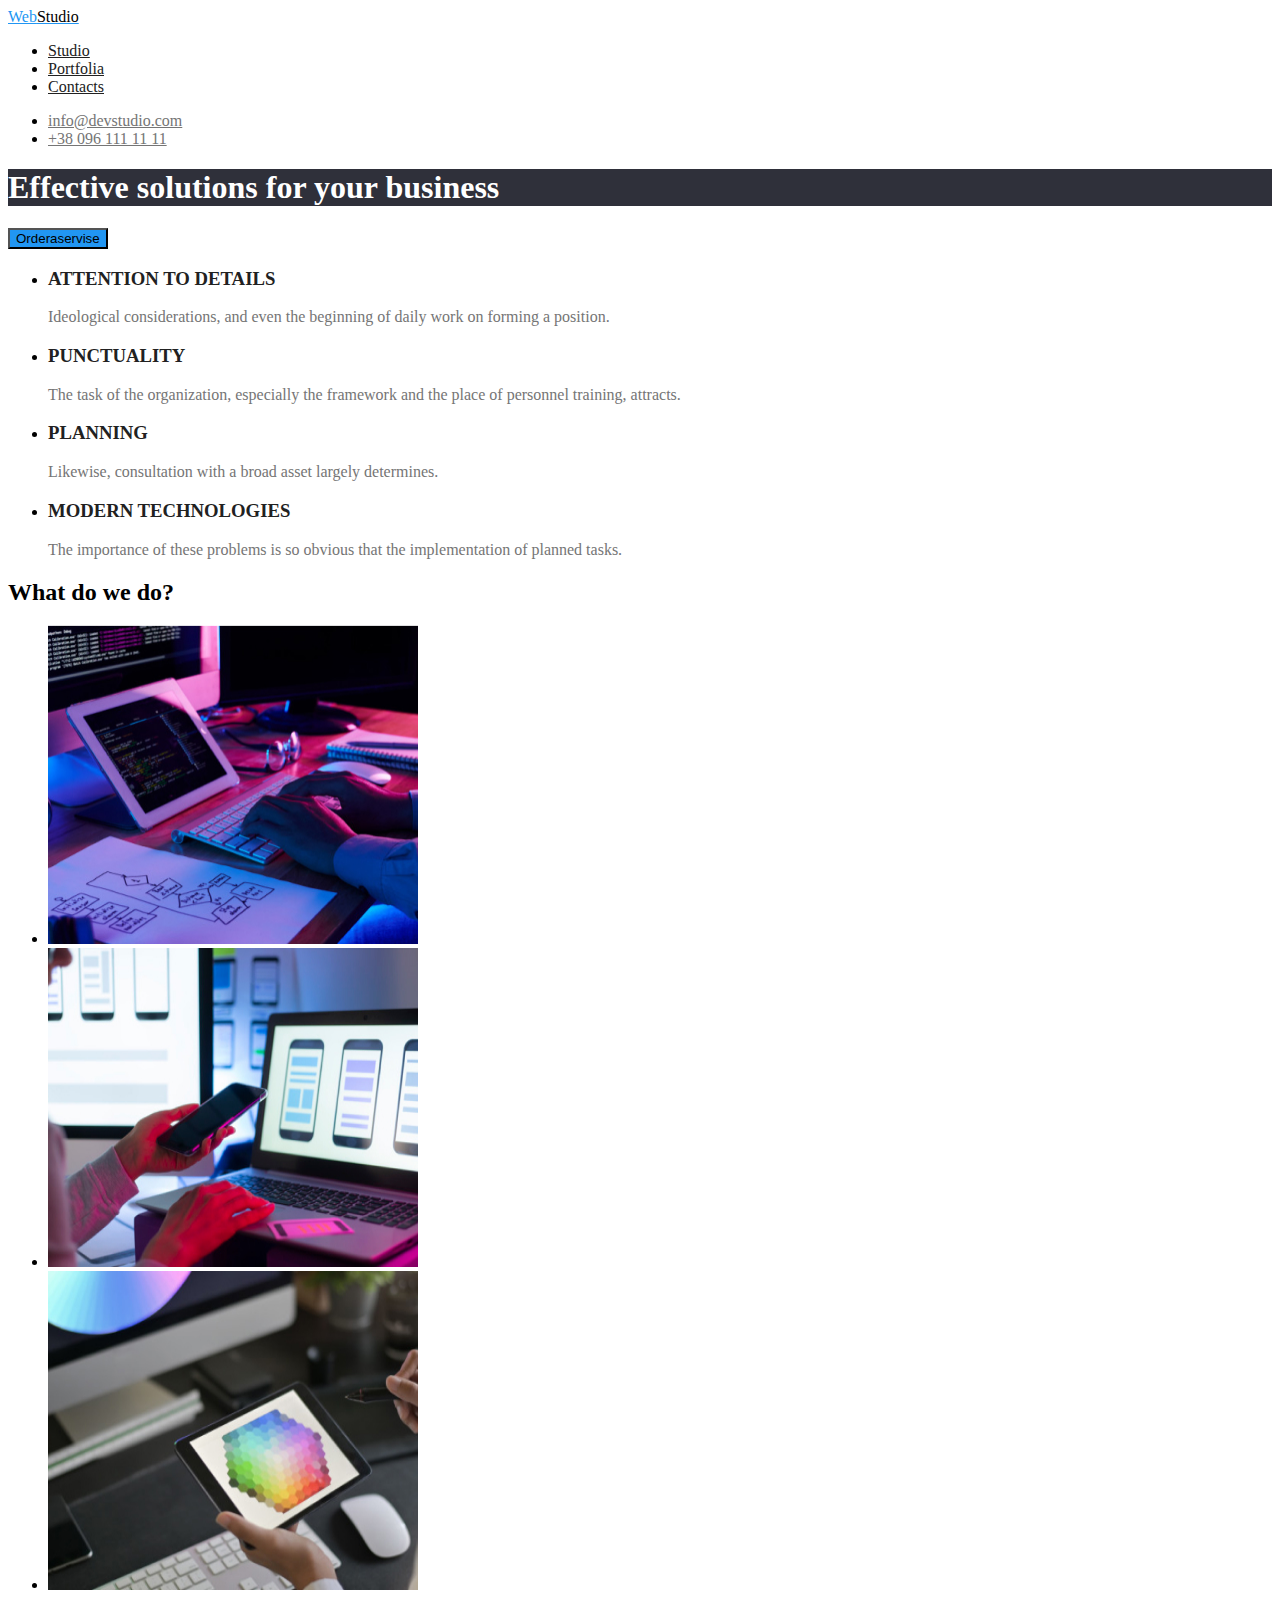
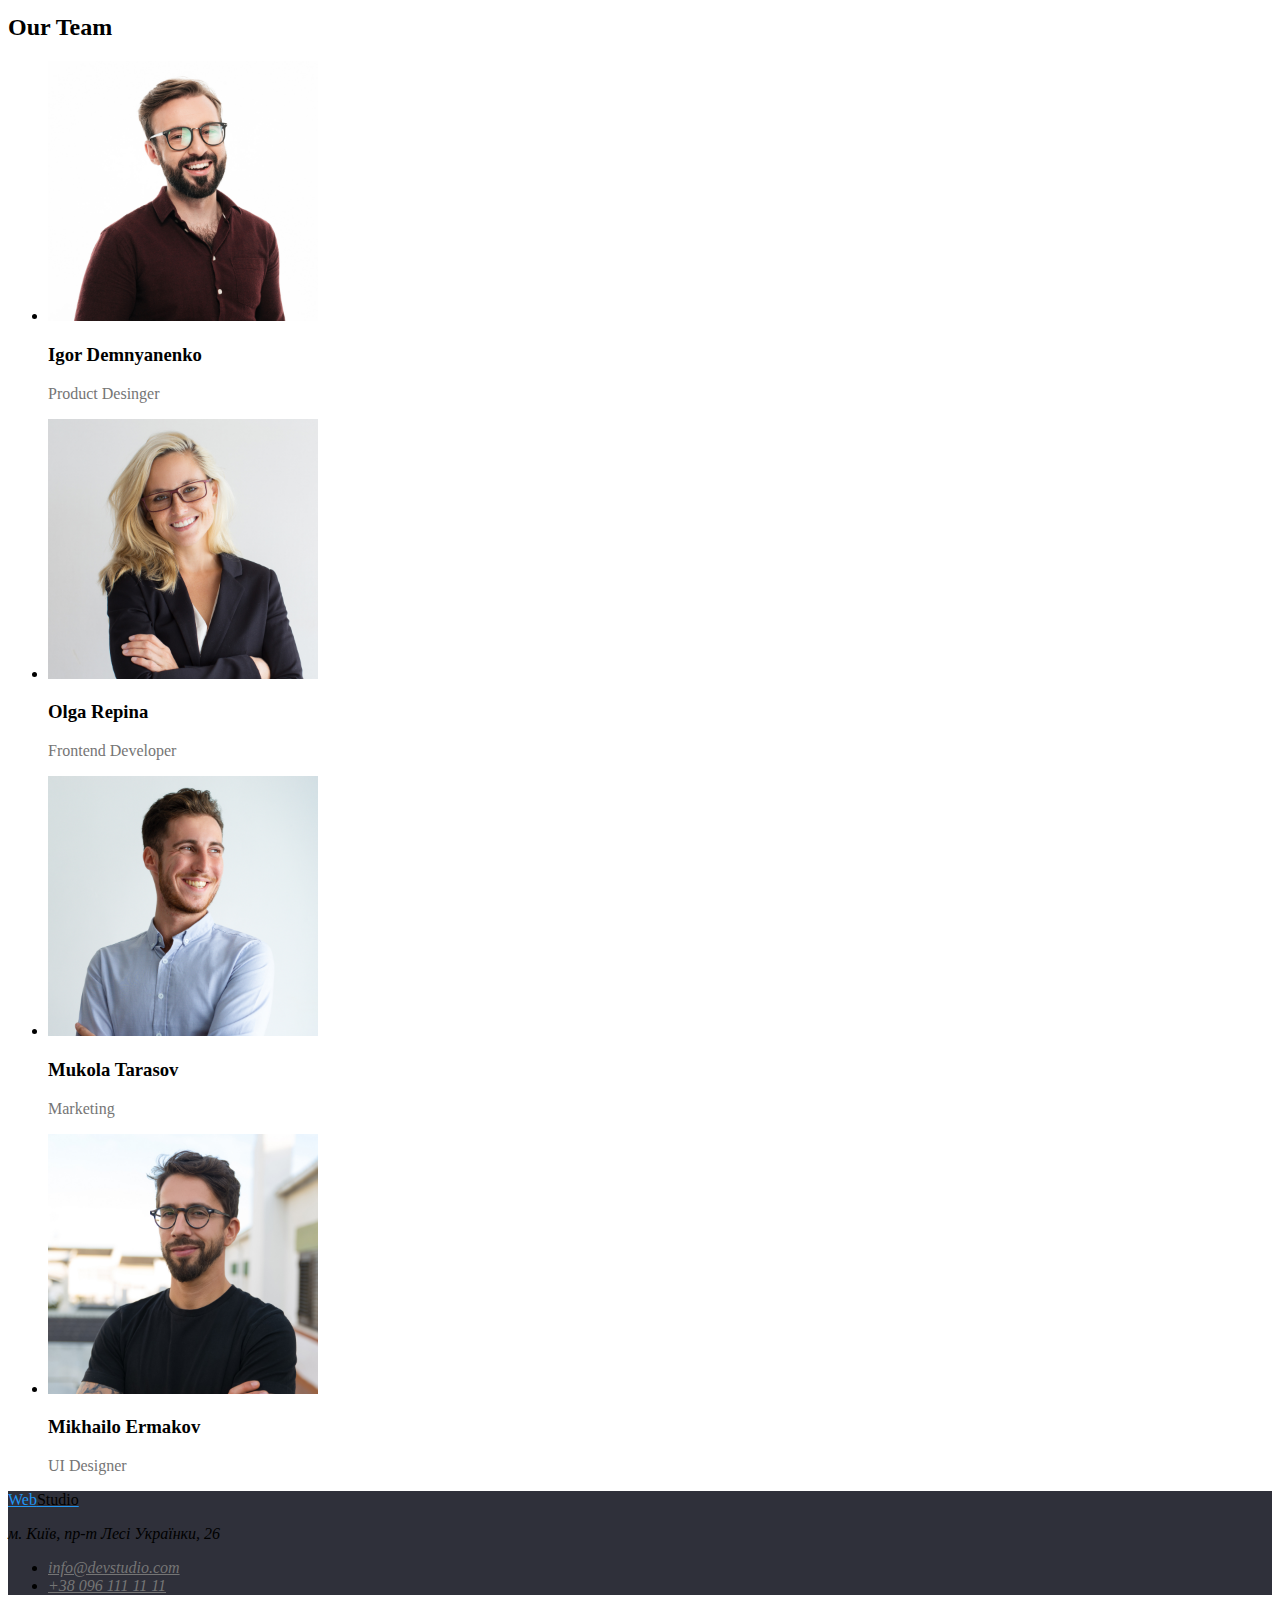
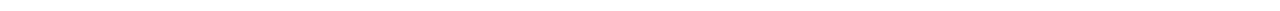
==== index.html @ 9c4b86ba "webstudio" ====
<!DOCTYPE html>
<html lang="en">
<head>
    <meta charset="UTF-8">
    <meta name="viewport" content="width=device-width, initial-scale=1.0">
    <title>Studio</title>
    <link rel="stylesheet" href="./css/style.css">
</head>
<body>
    <header>
        <a href=""class="web">Web<span class="studio">Studio</span></a>
    <nav>
        <ul>
            <li><a  href="" class="header-item">Studio</a></li>
            <li><a href=./portfolio.html class="header-item">Portfolia</a></li>
            <li><a href="" class="header-item">Contacts</a></li>
        </ul>
    </nav>
    <ul>
                    <li><a href="mailto:info@devstudio.com" class="header-item-2">info@devstudio.com</a> </li>
            <li><a href="tel:+380961111111" class="header-item-2">+38 096 111 11 11</a></li>
    </ul>
    </header>
    <main>
        <section>
        <h1 class="h1">Effective solutions for your business</h1>
        <button type="button">Orderaservise</button>
        </section>
        <section>
            <h2 class="none">Our features</h2>
            <ul>
                <li>
                        <h3 class="ashka3">ATTENTION TO DETAILS</h3>
        <p class="peshka"> Ideological considerations, and even the beginning  of daily work on forming a position.</p>
                </li>
                <li>
                        <h3 class="ashka3">PUNCTUALITY</h3>
        <p class="peshka">The task of the organization, especially the framework  and the place of personnel training, attracts.</p>
                </li>
                <li>
                                <h3 class="ashka3">PLANNING</h3>
        <p class="peshka">Likewise, consultation with a broad asset largely determines.</p>
                </li>
                <li>
                        <h3 class="ashka3">MODERN TECHNOLOGIES</h3>
        <p class="peshka">The importance of these problems is so obvious that the implementation of planned tasks.</p>
                </li>
            </ul>
        </section>
        <section>
        <h2>What do we do?</h2>
        <ul>
               <li><img src="./images/computer.jpg" alt="computer" width="370" height="319"></li>
                    <li><img src="./images/box2.jpg" alt="phone with computer" width="370" height="319"></li>
                    <li><img src="./images/img.jpg" alt="tablet" width="370" height="319"></li>
        </ul>
        </section>
        <section>
        <h2>Our Team</h2>
        <ul>
            <li>
                <article>
            <img src="./images/img(1).jpg" alt="man" width="270" height="260">
            <h3>Igor Demnyanenko</h3>
            <p class="peshka0">Product Desinger </p>
            </article>
            </li>
            <li>
                <article>
                    <img src="./images/img(3).jpg" alt="women" width="270" height="260">
                    <h3>Olga Repina</h3>
                    <p class="peshka0">Frontend Developer</p>
                </article>
            </li>
            <li>
                <article>
                    <img src="./images/img(4).jpg" alt="men" width="270" height="260">
                    <h3>Mukola Tarasov</h3>
                    <p class="peshka0">Marketing</p>
                </article>
            </li>
            <li>
                <article>
                    <img src="./images/img(5).jpg" alt="men" width="270" height="260">
                    <h3>Mikhailo Ermakov</h3>
                    <p class="peshka0">UI Designer</p>
                </article>
            </li>
        </ul>
        </section>
    </main>
    <footer>
        <a href="" class="web">Web<span class="studio">Studio</span></a>
        <address>
            <p>м. Київ, пр-т Лесі Українки, 26</p>
            <ul>
                <li> <a href="mailto:info@devstudio.com" class="header-item-2"> info@devstudio.com </a> </li>
                <li><a href="tel:+380961111111" class="header-item-2">+38 096 111 11 11</a></li>
            </ul>
        </address>
    </footer>
</body>
</html>
---- css/style.css ----
:root {
   --siniy: #2196F3;
   --cherniy: #000000;
   --seriy: #212121;
   --seriychik: #757575;
   --bely: #FFFFFF;
   --seriyniy: #2F303A;
}



.web {
   color:var(--siniy) ;
}
.studio {
   color:var(--cherniy)
}
.header-item {
   color: var(--seriy);
}
.header-item-2 {
   color: var(--seriychik);
}
.none {
   display: none;
}
button {
   background-color: var(--siniy);
}
.h1 {
   color: var(--bely);
   background-color: var(--seriyniy);
}
.peshka {
   color: var(--seriychik);
}
.ashka3 {
   color: var(--seriy);
}
.header-item:hover {
   color: var(--siniy);
}
.header-item-2:hover {
   color: var(--siniy);
}
.peshka0 {
   color: var(--seriychik);
}
.spesok {
   color: var(--cherniy);
   background-color: #F5F4FA;
}
.spesok:hover {
   color: var(--siniy);
}
footer{
   background-color: var(--seriyniy);
}
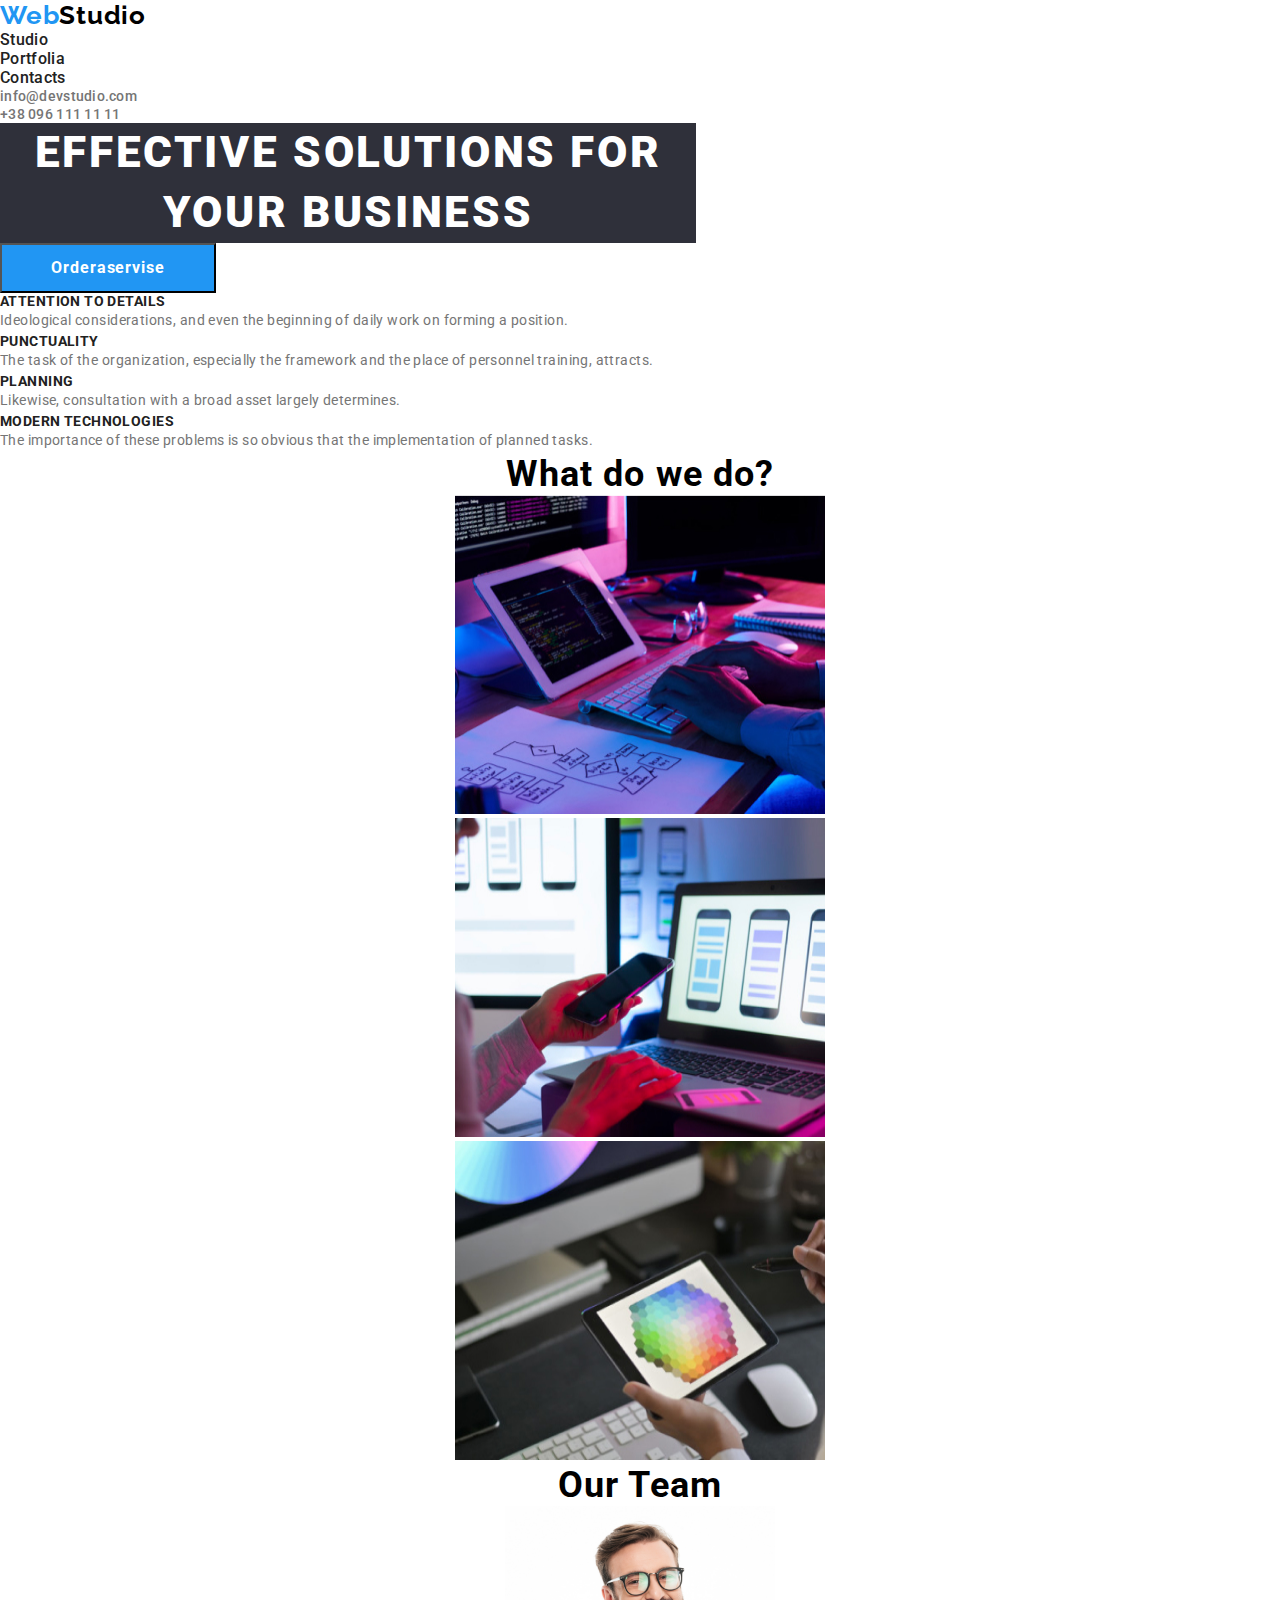
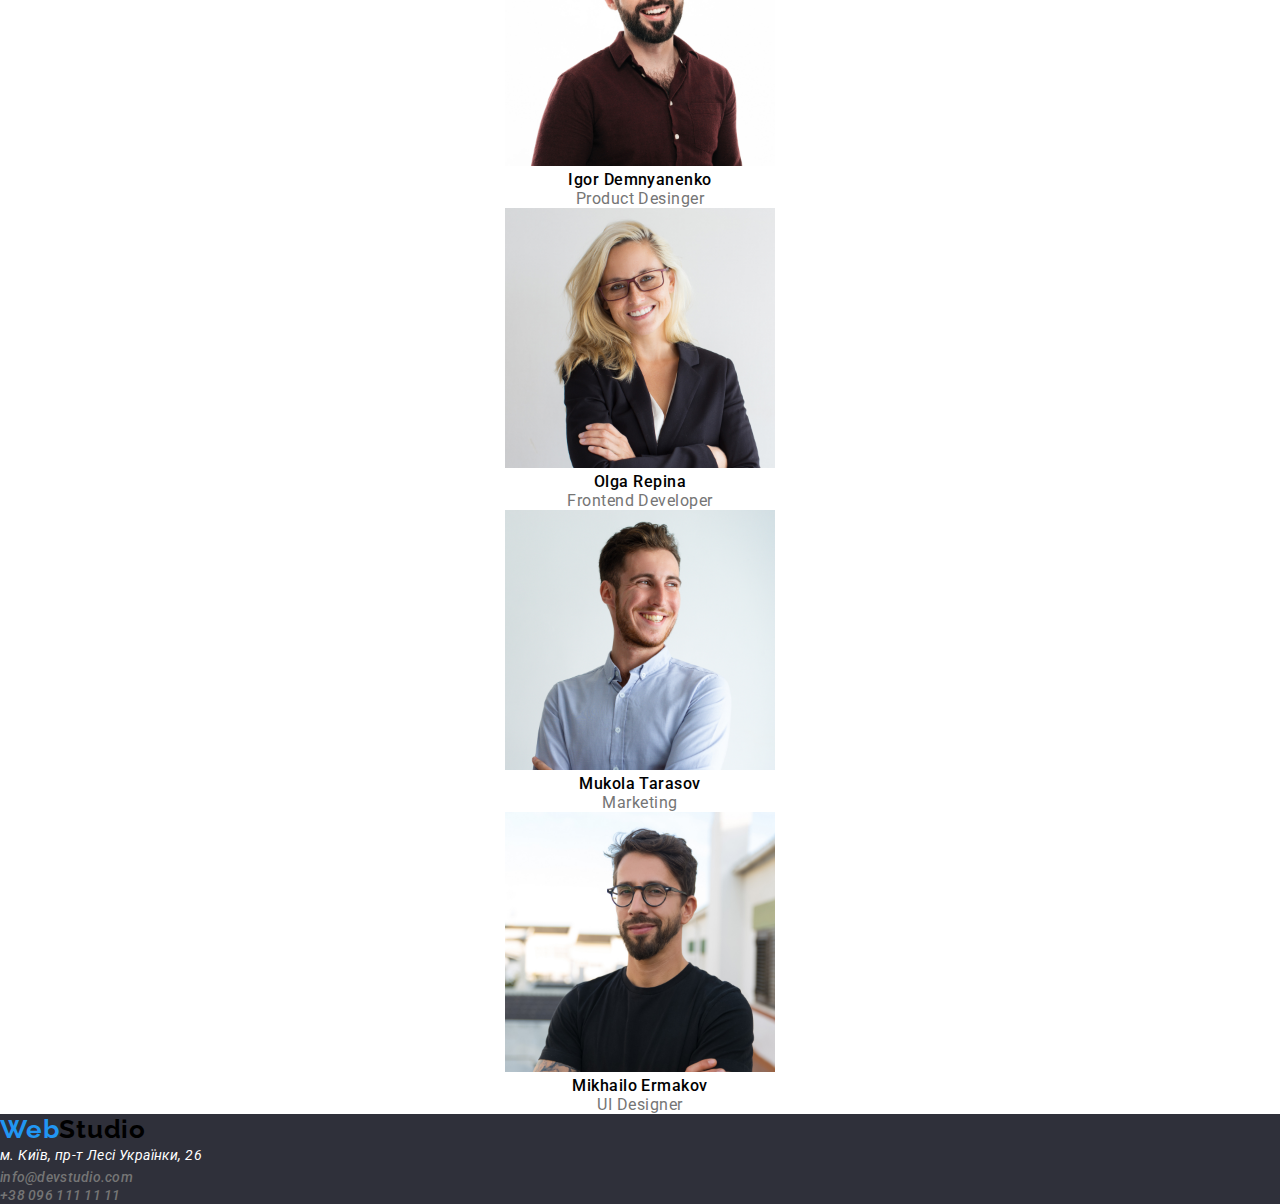
==== commit 91e75e45: "hw with шрифтты" ====
--- a/index.html
+++ b/index.html
@@ -5,18 +5,22 @@
     <meta name="viewport" content="width=device-width, initial-scale=1.0">
     <title>Studio</title>
     <link rel="stylesheet" href="./css/style.css">
+
+<link rel="preconnect" href="https://fonts.googleapis.com">
+<link rel="preconnect" href="https://fonts.gstatic.com" crossorigin>
+<link href="https://fonts.googleapis.com/css2?family=Raleway:ital,wght@0,100..900;1,100..900&family=Roboto:ital,wght@0,100..900;1,100..900&display=swap" rel="stylesheet">
 </head>
 <body>
     <header>
         <a href=""class="web">Web<span class="studio">Studio</span></a>
     <nav>
-        <ul>
+        <ul class="nav-item">
             <li><a  href="" class="header-item">Studio</a></li>
             <li><a href=./portfolio.html class="header-item">Portfolia</a></li>
             <li><a href="" class="header-item">Contacts</a></li>
         </ul>
     </nav>
-    <ul>
+    <ul class="list">
                     <li><a href="mailto:info@devstudio.com" class="header-item-2">info@devstudio.com</a> </li>
             <li><a href="tel:+380961111111" class="header-item-2">+38 096 111 11 11</a></li>
     </ul>
@@ -48,41 +52,41 @@
             </ul>
         </section>
         <section>
-        <h2>What do we do?</h2>
+        <h2 class="wdwd">What do we do?</h2>
         <ul>
-               <li><img src="./images/computer.jpg" alt="computer" width="370" height="319"></li>
-                    <li><img src="./images/box2.jpg" alt="phone with computer" width="370" height="319"></li>
-                    <li><img src="./images/img.jpg" alt="tablet" width="370" height="319"></li>
+               <li class="wd-li"><img src="./images/computer.jpg" alt="computer" width="370" height="319"></li>
+                    <li class="wd-li"><img src="./images/box2.jpg" alt="phone with computer" width="370" height="319"></li>
+                    <li class="wd-li" ><img src="./images/img.jpg" alt="tablet" width="370" height="319"></li>
         </ul>
         </section>
         <section>
-        <h2>Our Team</h2>
+        <h2 class="ot">Our Team</h2>
         <ul>
-            <li>
+            <li class="wd-li">
                 <article>
-            <img src="./images/img(1).jpg" alt="man" width="270" height="260">
-            <h3>Igor Demnyanenko</h3>
+            <img  src="./images/img(1).jpg" alt="man" width="270" height="260">
+            <h3 class="ashka3-0">Igor Demnyanenko</h3>
             <p class="peshka0">Product Desinger </p>
             </article>
             </li>
-            <li>
+            <li class="wd-li">
                 <article>
                     <img src="./images/img(3).jpg" alt="women" width="270" height="260">
-                    <h3>Olga Repina</h3>
+                    <h3 class="ashka3-0">Olga Repina</h3>
                     <p class="peshka0">Frontend Developer</p>
                 </article>
             </li>
-            <li>
+            <li class="wd-li">
                 <article>
                     <img src="./images/img(4).jpg" alt="men" width="270" height="260">
-                    <h3>Mukola Tarasov</h3>
+                    <h3 class="ashka3-0">Mukola Tarasov</h3>
                     <p class="peshka0">Marketing</p>
                 </article>
             </li>
-            <li>
+            <li class="wd-li">
                 <article>
-                    <img src="./images/img(5).jpg" alt="men" width="270" height="260">
-                    <h3>Mikhailo Ermakov</h3>
+                    <img  src="./images/img(5).jpg" alt="men" width="270" height="260">
+                    <h3 class="ashka3-0">Mikhailo Ermakov</h3>
                     <p class="peshka0">UI Designer</p>
                 </article>
             </li>
@@ -92,7 +96,7 @@
     <footer>
         <a href="" class="web">Web<span class="studio">Studio</span></a>
         <address>
-            <p>м. Київ, пр-т Лесі Українки, 26</p>
+            <p class="peshka-bottom">м. Київ, пр-т Лесі Українки, 26</p>
             <ul>
                 <li> <a href="mailto:info@devstudio.com" class="header-item-2"> info@devstudio.com </a> </li>
                 <li><a href="tel:+380961111111" class="header-item-2">+38 096 111 11 11</a></li>
--- a/css/style.css
+++ b/css/style.css
@@ -1,3 +1,32 @@
+
+* {
+  margin: 0;
+  padding: 0;
+  box-sizing: border-box;
+}
+
+ul, ol {
+  list-style-type: none;
+}
+
+a {
+  text-decoration: none;
+  color: inherit;
+}
+
+
+p {
+  margin: 0;
+  padding: 0;
+}
+
+h1, h2, h3, h4, h5, h6 {
+  margin: 0;
+  padding: 0;
+  font-weight: normal;
+}
+
+
 :root {
    --siniy: #2196F3;
    --cherniy: #000000;
@@ -5,37 +34,89 @@
    --seriychik: #757575;
    --bely: #FFFFFF;
    --seriyniy: #2F303A;
+   --font-family: "Roboto", sans-serif;
+  --second-family: "Raleway", sans-serif;
 }
 
 
 
 .web {
    color:var(--siniy) ;
+   font-family: var(--second-family);
+   font-weight: 700;
+   font-size: 26px;
+   letter-spacing: 0.03em;
 }
 .studio {
-   color:var(--cherniy)
+   color:var(--cherniy) ;
+   font-family: var(--second-family);
+   font-weight: 700;
+   font-size: 26px;
+   letter-spacing: 0.03em;
 }
 .header-item {
    color: var(--seriy);
+   font-family: var(--font-family);
+   font-weight: 500;
+   font-size: 16px;
+   letter-spacing: 0.02em;
+   width: 281px;
+   height: 19px;
 }
 .header-item-2 {
    color: var(--seriychik);
+   font-family: var(--font-family);
+   font-weight: 500;
+   font-size: 14px;
+   letter-spacing: 0.02em;
+   width: 122px;
+   height: 16px;
 }
 .none {
    display: none;
 }
 button {
    background-color: var(--siniy);
+   color: var(--bely);
+   width: 216px;
+   height: 50px;
+   font-family: var(--font-family);
+   font-family: var(--font-family);
+   font-weight: 700;
+   font-size: 16px;
+   line-height: 187%;
+   letter-spacing: 0.06em;
+   text-align: center;
+
 }
 .h1 {
    color: var(--bely);
    background-color: var(--seriyniy);
+   font-family: var(--font-family);
+   font-weight: 900;
+   font-size: 44px;
+   line-height: 136%;
+   letter-spacing: 0.06em;
+   text-transform: uppercase;
+   text-align: center;
+   width: 696px;
+   height: 120px;
 }
 .peshka {
    color: var(--seriychik);
+   font-family: var(--font-family);
+   font-weight: 400;
+   font-size: 14px;
+   line-height: 171%;
+   letter-spacing: 0.03em;
 }
 .ashka3 {
    color: var(--seriy);
+   font-family: var(--font-family);
+   font-weight: 700;
+   font-size: 14px;
+   letter-spacing: 0.03em;
+   text-transform: uppercase;
 }
 .header-item:hover {
    color: var(--siniy);
@@ -45,6 +126,11 @@
 }
 .peshka0 {
    color: var(--seriychik);
+   font-family: var(--font-family);
+   font-weight: 400;
+   font-size: 16px;
+   letter-spacing: 0.03em;
+   text-align: center;
 }
 .spesok {
    color: var(--cherniy);
@@ -55,4 +141,36 @@
 }
 footer{
    background-color: var(--seriyniy);
+}
+.wdwd {
+   font-family: var(--font-family);
+   font-weight: 700;
+   font-size: 36px;
+   letter-spacing: 0.03em;
+   text-align: center;
+}
+.ot {
+   font-family: var(--font-family);
+   font-weight: 700;
+   font-size: 36px;
+   letter-spacing: 0.03em;
+   text-align: center;
+}
+.ashka3-0 {
+   font-family: var(--font-family);
+   font-weight: 500;
+   font-size: 16px;
+   letter-spacing: 0.03em;
+   text-align: center;
+}
+.wd-li {
+   text-align: center;
+}
+.peshka-bottom {
+   font-family: var(--font-family);
+   font-weight: 400;
+   font-size: 14px;
+   line-height: 171%;
+   letter-spacing: 0.03em;
+   color: var(--bely);
 }